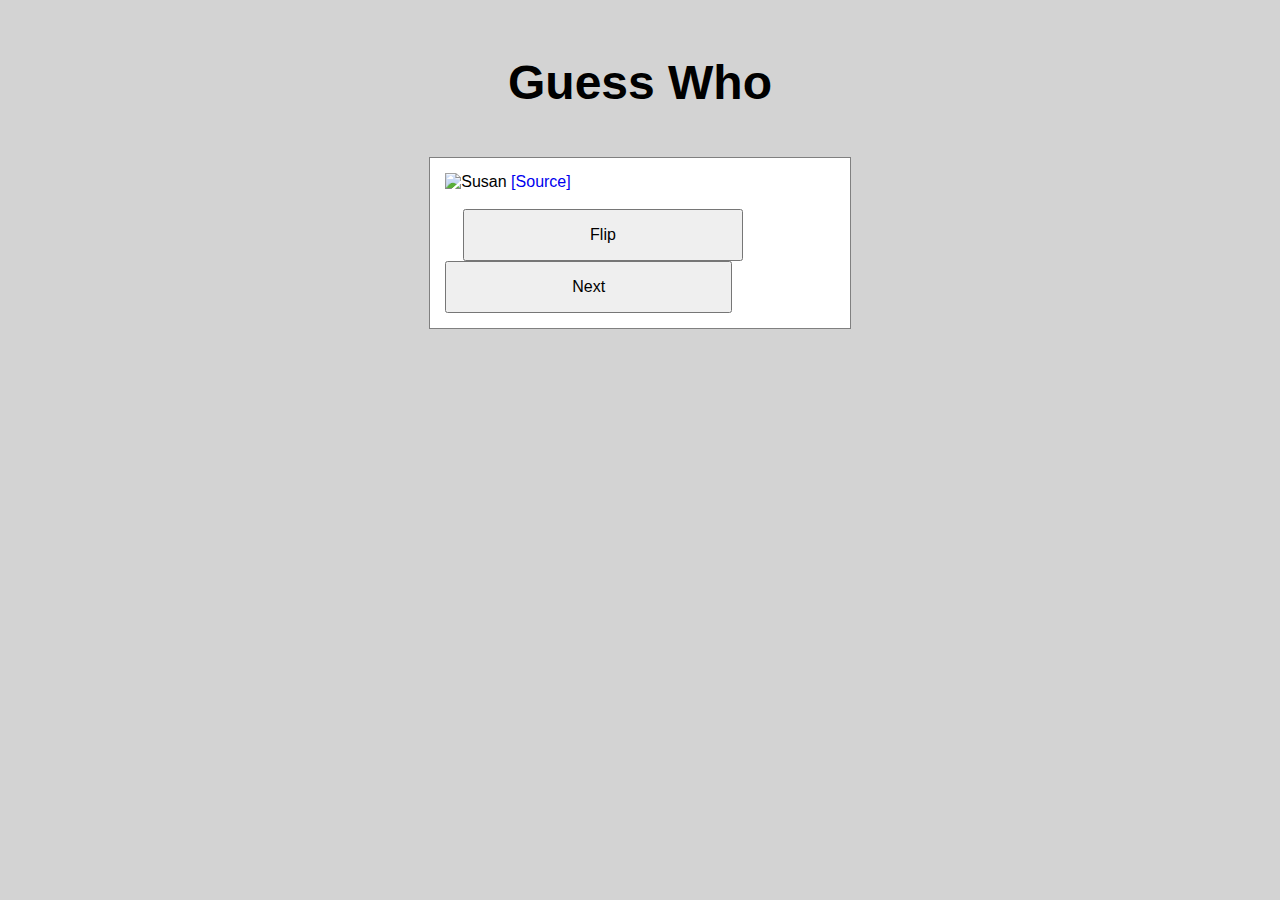
==== memorytest.html @ 476f2402 "Made a lot of progress. Stuff is styled functionality is working great. Made a real homepage. Now I " ====
<!DOCTYPE html>
<!--Created by Patrick McGee-->
<html lang="en-us">
  <head charset="utf-8">
    <title>FlashCards</title>
    <link rel="stylesheet" type="text/css" href="stylesplz.css">
    <script src="scriptplz.js"> </script>
  </head>

  <body onload="shuffleCards()">

  <div>
    <div class="header"><h1 align="center">Guess Who</h1></div>

    <div class="row">
      <div class="col"></div>
      <div class="col2">
        <img src="" id="cardImage" class="" alt="" height="300" width="300">
        <a href="" id="source">[Source]</a> <br><br>
        &nbsp;&nbsp;&nbsp;
        <button id="flip" class="button" onclick="flipCard()">Flip</button>
        &nbsp;<button id="next" class="button" onclick="shuffleCards()">Next</button>
      </div>
      <div class="centerText"  id="cardName"><p id="name">Name</p></div>
      <div class="col"></div>
    </div>


<!--
    <div class="row">
      <div class="col"></div>
      <div class="col2">
        &nbsp;&nbsp;&nbsp;
        <button id="flip" class="button" onclick="flipCard()">Flip</button>
        &nbsp;<button id="next" class="button" onclick="shuffleCards()">Next</button>
      </div>
    </div>
-->
  </div>

  </body>
</html>
---- stylesplz.css ----
* {
  box-sizing: border-box;
}

body {
  font-family: Calibri, Helvetica, Arial, sans-serif;
  background-color: lightgrey;
}

.row::after{
  content: "";
  clear: both;
  display: table;
}

.col {
  width: 33.33%;
  float: left;
  padding: 15px;
}

.col2{
  width: 33.33%;
  float: left;
  padding: 15px;
  border: 1px solid grey;
  background-color: white;
}

.col2 img {
  height: auto;
  width: 100%;
}

.header{
  padding: 15px;
  font-size: 150%;

}

/*The above code is inspired by W3Schools Responsive Grid Layout
Found here:https://www.w3schools.com/css/css_rwd_grid.asp */

a:link{
  text-decoration: none;
}

.button {
  padding: 15px 125px;
  display: inline-block;
  font-size: 16px;
}

.centerText {
  position: absolute;
  top: 40%;
  left: 48%;
  visibility: hidden;
  font-size: 40px;
}
/*Inspired by W3Schools Image text found here:
https://www.w3schools.com/css/tryit.asp?filename=trycss_image_text_center2 */

.animateImg {
  animation-name: flipCard;
  animation-duration: 4s;
  backface-visibility: hidden;
}

@keyframes flipCard {
  to {transform: rotateY(180deg);}
}


@media only screen and (max-width: 1000px){
  .col {
    width: 100%;
    float: left;
    padding: 15px;
  }

  .col2{
    width: 100%;
    float: left;
    padding: 15px;
    border: 1px solid black;
    position: relative;
  }

  .button {
    padding: 50px 155px;
    display: inline-block;
    font-size: 50px;
  }

  .centerText {
    position: absolute;
    top: 60%;
    left: 50%;
    visibility: hidden;
    font-size: 50px;
  }

}

/*The above code is inspired by W3schools responsive gallery
Found here:
https://www.w3schools.com/css/tryit.asp?filename=trycss_image_gallery_responsive */
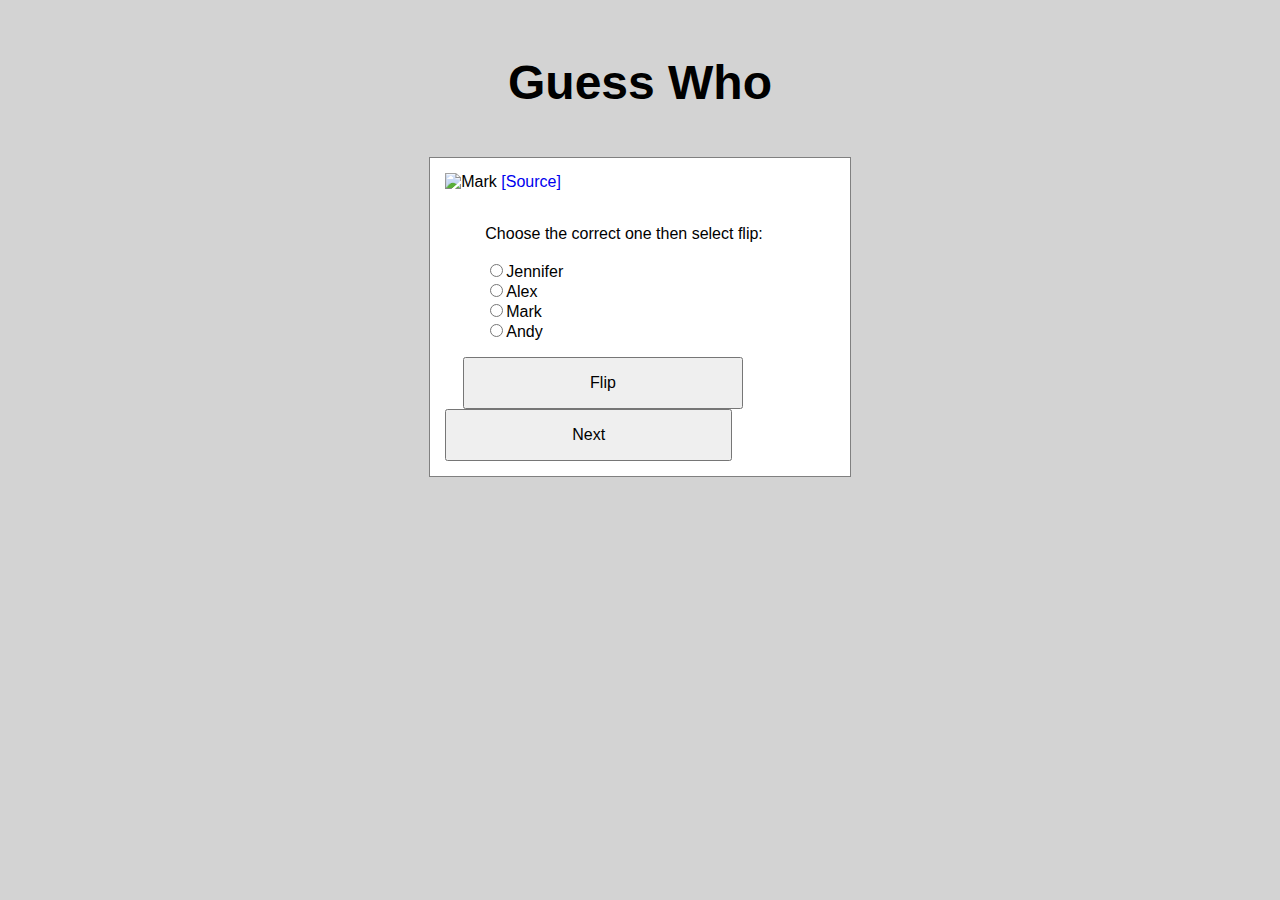
==== commit 433ffbae: "Enhanced more stuff. The only thing that I think is left is to verify the answers to make sure they " ====
--- a/memorytest.html
+++ b/memorytest.html
@@ -1,7 +1,8 @@
 <!DOCTYPE html>
 <!--Created by Patrick McGee-->
 <html lang="en-us">
-  <head charset="utf-8">
+  <head>
+    <meta charset="utf-8">
     <title>FlashCards</title>
     <link rel="stylesheet" type="text/css" href="stylesplz.css">
     <script src="scriptplz.js"> </script>
@@ -10,13 +11,21 @@
   <body onload="shuffleCards()">
 
   <div>
-    <div class="header"><h1 align="center">Guess Who</h1></div>
+    <div class="header"><h1>Guess Who</h1></div>
 
     <div class="row">
       <div class="col"></div>
       <div class="col2">
         <img src="" id="cardImage" class="" alt="" height="300" width="300">
         <a href="" id="source">[Source]</a> <br><br>
+        <ul id="type2">
+          <li>Choose the correct one then select flip:</li>
+          <li>&nbsp;</li>
+          <li><input type="radio" name="answer" id="a1"><span id="a1Label"></span></li>
+          <li><input type="radio" name="answer" id="a2"><span id="a2Label"></span></li>
+          <li><input type="radio" name="answer" id="a3"><span id="a3Label"></span></li>
+          <li><input type="radio" name="answer" id="a4"><span id="a4Label"></span></li>
+        </ul>
         &nbsp;&nbsp;&nbsp;
         <button id="flip" class="button" onclick="flipCard()">Flip</button>
         &nbsp;<button id="next" class="button" onclick="shuffleCards()">Next</button>
--- a/stylesplz.css
+++ b/stylesplz.css
@@ -43,6 +43,25 @@
 
 a:link{
   text-decoration: none;
+}
+
+ul {
+  list-style-type: none;
+}
+
+h1 {
+  text-align: center;
+}
+
+h3 {
+  background-color: lightgrey;
+  color: black;
+  text-align: center;
+}
+
+h3:hover {
+  background-color: green;
+  color: white;
 }
 
 .button {
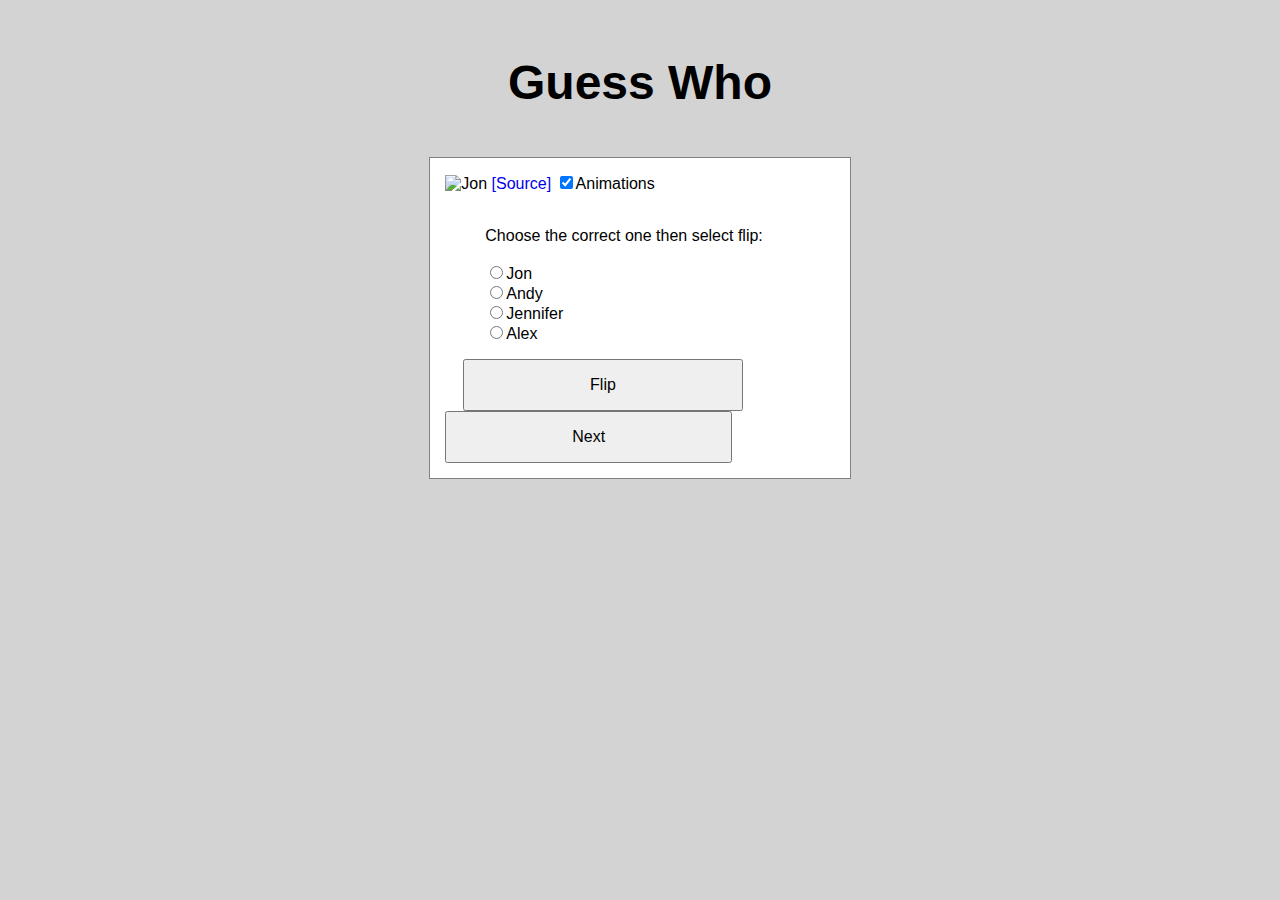
==== commit 8ac61a58: "Got the animation check working" ====
--- a/memorytest.html
+++ b/memorytest.html
@@ -17,7 +17,9 @@
       <div class="col"></div>
       <div class="col2">
         <img src="" id="cardImage" class="" alt="" height="300" width="300">
-        <a href="" id="source">[Source]</a> <br><br>
+        <a href="" id="source">[Source]</a>
+        <input type="checkbox" id="animeCheck" checked>Animations
+        <br><br>
         <ul id="type2">
           <li>Choose the correct one then select flip:</li>
           <li>&nbsp;</li>
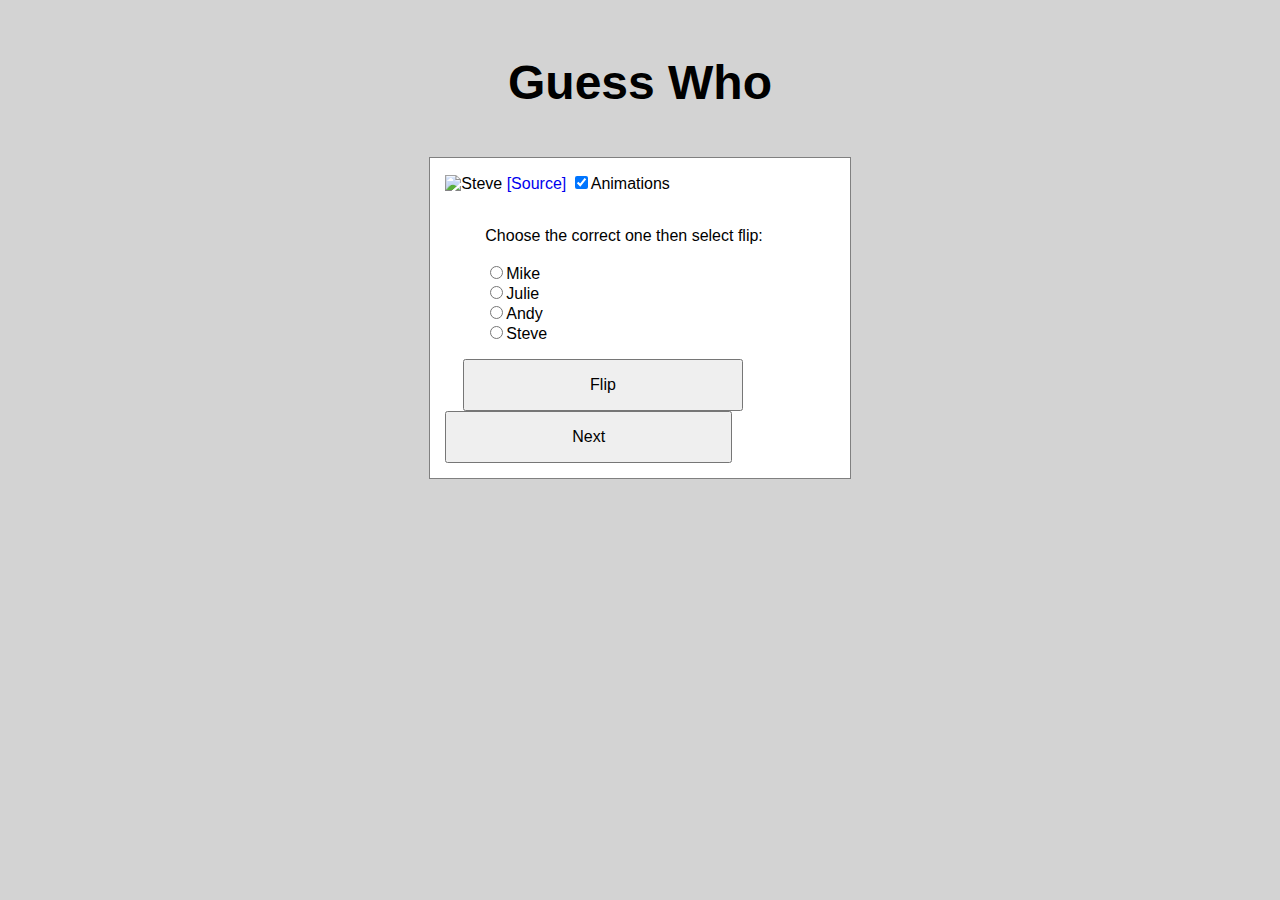
==== commit 7505d921: "Cleaning up some code." ====
--- a/memorytest.html
+++ b/memorytest.html
@@ -36,17 +36,6 @@
       <div class="col"></div>
     </div>
 
-
-<!--
-    <div class="row">
-      <div class="col"></div>
-      <div class="col2">
-        &nbsp;&nbsp;&nbsp;
-        <button id="flip" class="button" onclick="flipCard()">Flip</button>
-        &nbsp;<button id="next" class="button" onclick="shuffleCards()">Next</button>
-      </div>
-    </div>
--->
   </div>
 
   </body>
--- a/stylesplz.css
+++ b/stylesplz.css
@@ -5,6 +5,7 @@
 body {
   font-family: Calibri, Helvetica, Arial, sans-serif;
   background-color: lightgrey;
+  font-size: medium;
 }
 
 .row::after{
@@ -114,8 +115,8 @@
 
   .centerText {
     position: absolute;
-    top: 60%;
-    left: 50%;
+    top: 30%;
+    left: 80%;
     visibility: hidden;
     font-size: 50px;
   }
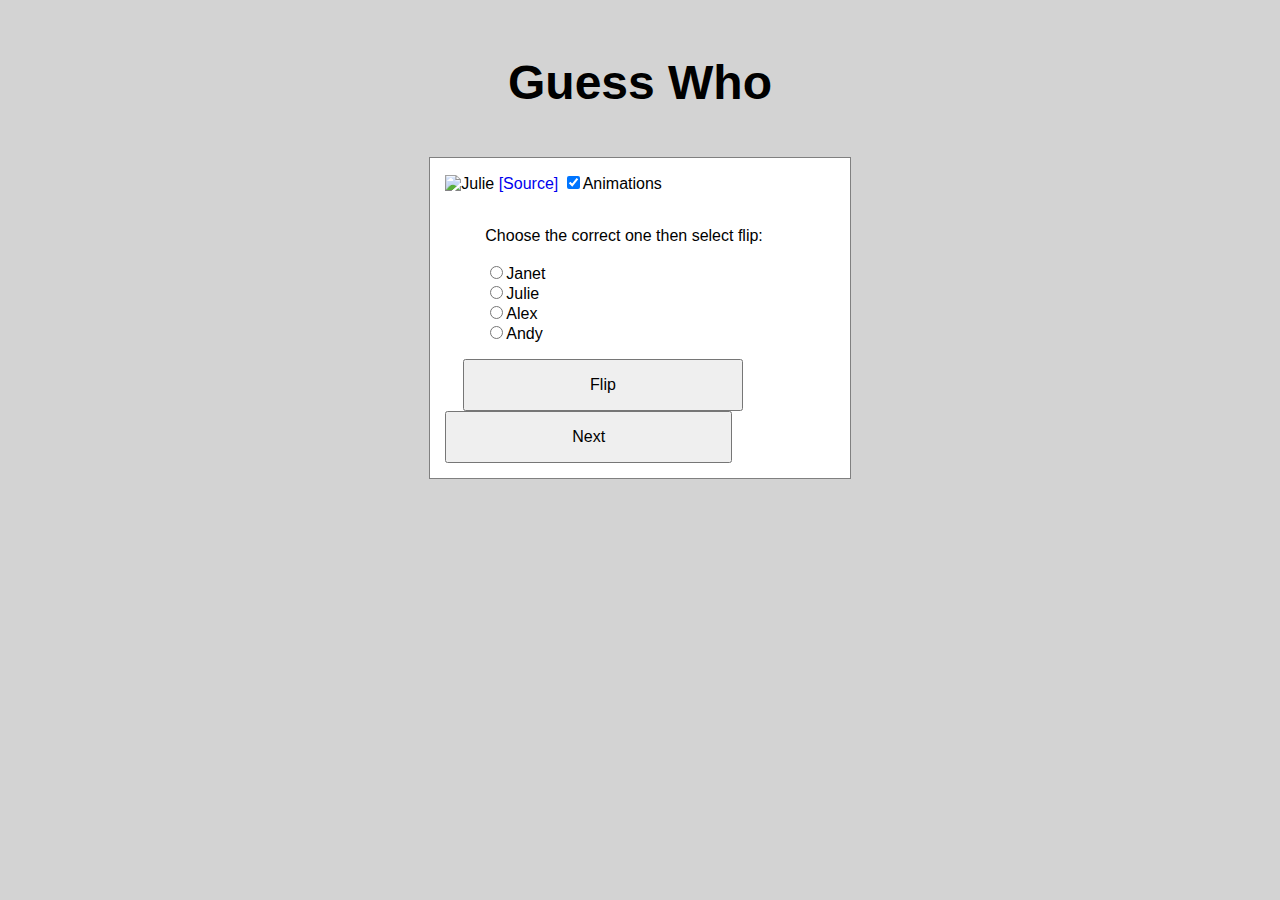
==== commit c14ed35f: "Just validated the HTML on w3schools. Everything should be good to go to turn in." ====
--- a/memorytest.html
+++ b/memorytest.html
@@ -16,7 +16,7 @@
     <div class="row">
       <div class="col"></div>
       <div class="col2">
-        <img src="" id="cardImage" class="" alt="" height="300" width="300">
+        <img src="nope.jpg" id="cardImage" class="" alt="" height="300" width="300">
         <a href="" id="source">[Source]</a>
         <input type="checkbox" id="animeCheck" checked>Animations
         <br><br>
--- a/stylesplz.css
+++ b/stylesplz.css
@@ -116,7 +116,7 @@
   .centerText {
     position: absolute;
     top: 30%;
-    left: 80%;
+    left: 45%;
     visibility: hidden;
     font-size: 50px;
   }
